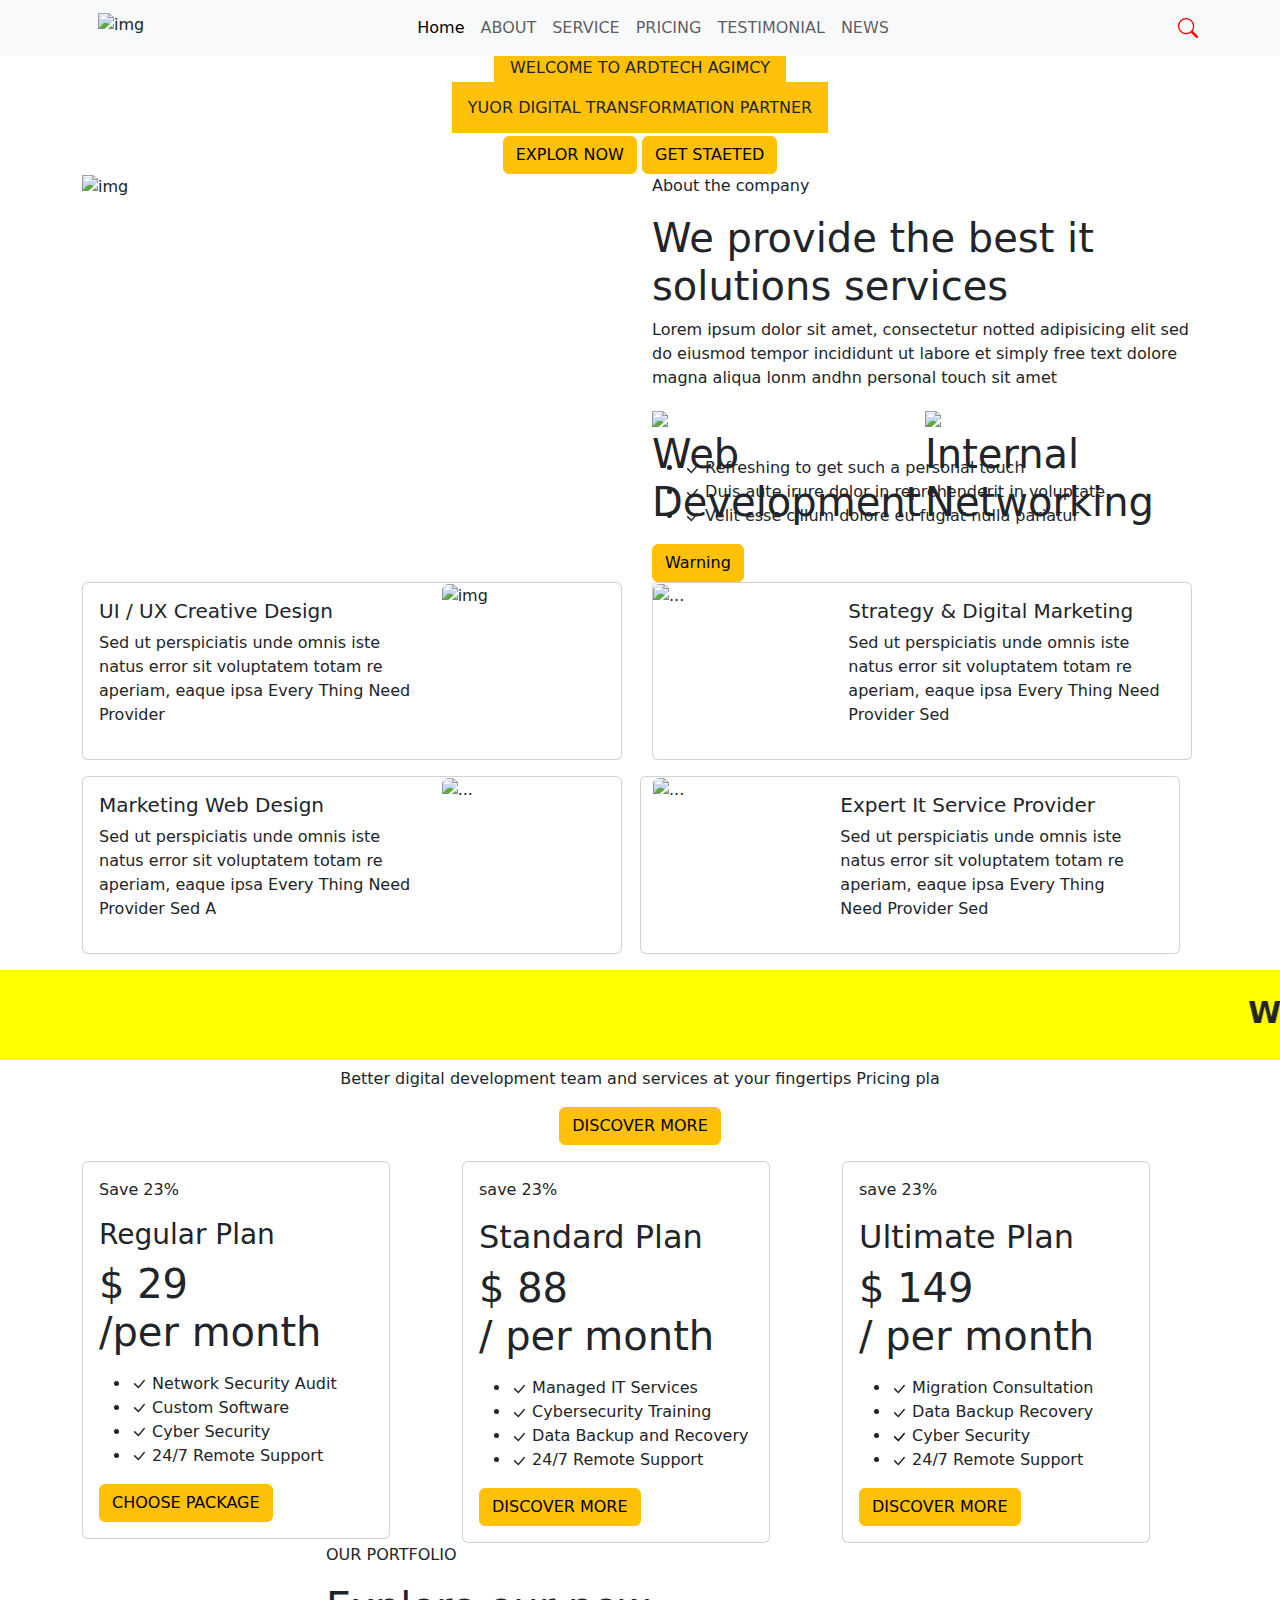
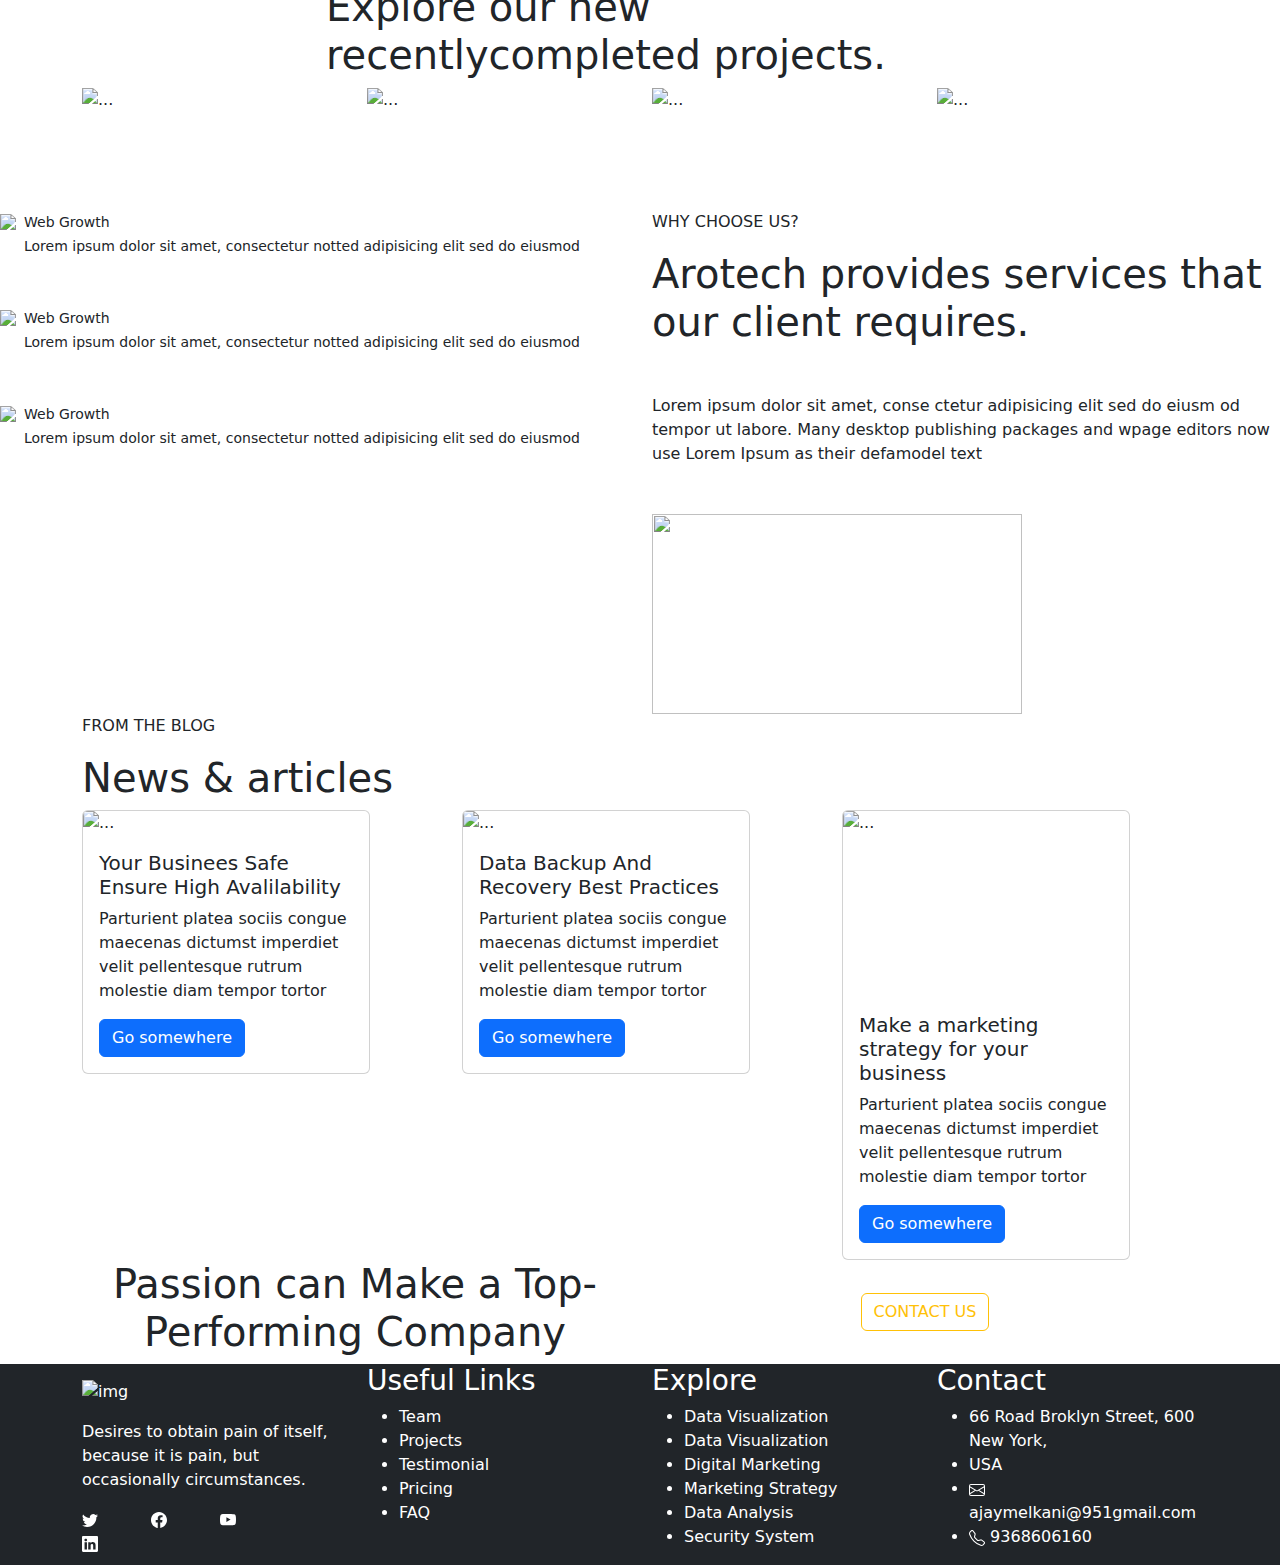
==== index.html @ 0ecf6cc9 "first commit" ====
<!DOCTYPE html>
<html lang="en">
  <head>
    <meta charset="UTF-8" />
    <meta name="viewport" content="width=device-width, initial-scale=1.0" />
    <link rel="stylesheet" href="./css/style.css" />
    <title>MY FIRST WEBSITE</title>

    <link
      href="https://cdn.jsdelivr.net/npm/bootstrap@5.3.3/dist/css/bootstrap.min.css"
      rel="stylesheet"
      integrity="sha384-QWTKZyjpPEjISv5WaRU9OFeRpok6YctnYmDr5pNlyT2bRjXh0JMhjY6hW+ALEwIH"
      crossorigin="anonymous"
    />
  </head>
  <body>
    <nav class="navbar navbar-expand-lg bg-body-tertiary">
      <div class="container">
        <a class="navbar-brand" href="#"></a>
        <img src="./images/01_logo-wide.png" alt="img" height="30" />
        <button
          class="navbar-toggler"
          type="button"
          data-bs-toggle="collapse"
          data-bs-target="#navbarSupportedContent"
          aria-controls="navbarSupportedContent"
          aria-expanded="false"
          aria-label="Toggle navigation"
        >
          <span class="navbar-toggler-icon"></span>
        </button>
        <div class="collapse navbar-collapse" id="navbarSupportedContent">
          <ul class="navbar-nav me-auto ms-auto mb-2 mb-lg-0">
            <li class="nav-item">
              <a class="nav-link active" aria-current="page" href="#">Home</a>
            </li>
            <li class="nav-item">
              <a class="nav-link" href="#">ABOUT</a>
            </li>
            <li class="nav-item">
              <a class="nav-link" href="#">SERVICE</a>
            </li>
            <li class="nav-item">
              <a class="nav-link" href="#">PRICING</a>
            </li>
            <li class="nav-item">
              <a class="nav-link" href="#">TESTIMONIAL</a>
            </li>
            <li class="nav-item">
              <a class="nav-link" href="#">NEWS</a>
            </li>

            <li class="nav-item">
              <a class="nav-link disabled" aria-disabled="true"></a>
            </li>
          </ul>
          <form class="d-flex" role="search">
            <svg
              xmlns="http://www.w3.org/2000/svg"
              width="20"
              height="20"
              fill="red"
              class="bi bi-search"
              viewBox="0 0 16 16"
            >
              <path
                d="M11.742 10.344a6.5 6.5 0 1 0-1.397 1.398h-.001q.044.06.098.115l3.85 3.85a1 1 0 0 0 1.415-1.414l-3.85-3.85a1 1 0 0 0-.115-.1zM12 6.5a5.5 5.5 0 1 1-11 0 5.5 5.5 0 0 1 11 0"
              />
            </svg>
          </form>
        </div>
      </div>
    </nav>
    <div class="row banner justify-content-center align-items-center">
      <div class="col-lg-8 col-sm-12 col-md-8 text-center warning-text-column">
        <p class="welcome-text">
          <span class="bg-warning p-3">WELCOME TO ARDTECH AGIMCY</span>
        </p>
      </div>
      <div class="col-lg-8 col-sm-12 col-md-8 text-center">
        <p class="ajay">
          <span class="bg-warning p-3"
            >YUOR DIGITAL TRANSFORMATION PARTNER</span
          >
        </p>
      </div>
      <div class="col-lg-8 col-sm-12 col-md-8 text-center">
        <button type="button" class="btn btn-warning">EXPLOR NOW</button>
        <button type="button" class="btn btn-warning">GET STAETED</button>
      </div>
    </div>

    <!-- new layout -->
    <div class="container">
      <div class="row justify-content-center">
        <div class="col-lg-6 col-sm-12 col-md-10">
          <img
            src="./images/02_image5.png"
            alt="img"
            style="height: 600px;width: -webkit-fill-available;"
          />
        </div>
        <div class="col-lg-6 col-sm-12 col-md-10">
          <p>About the company</p>
          <h1>We provide the best it solutions services</h1>

          <p>
            Lorem ipsum dolor sit amet, consectetur notted adipisicing elit sed
            do eiusmod tempor incididunt ut labore et simply free text dolore
            magna aliqua lonm andhn personal touch sit amet
          </p>

          <div style="display: flex; height: 50px; width: 100%">
            <div style="height: 30px; width: 50%">
              <img src="./images\13_Logo.png" />
              <h1>Web Development</h1>
            </div>
            <div style="height: 40px; width: 50%">
              <img src="./images\48_intro.png" />
              <h1>Internal Networking</h1>
            </div>
          </div>
          <div>
            <ul class="hello">
              <li>
                <svg
                  xmlns="http://www.w3.org/2000/svg"
                  width="16"
                  height="16"
                  fill="currentColor"
                  class="bi bi-check-lg icon-style"
                  viewBox="0 0 16 16"
                >
                  <path
                    d="M12.736 3.97a.733.733 0 0 1 1.047 0c.286.289.29.756.01 1.05L7.88 12.01a.733.733 0 0 1-1.065.02L3.217 8.384a.757.757 0 0 1 0-1.06.733.733 0 0 1 1.047 0l3.052 3.093 5.4-6.425z"
                  />
                </svg>
                Refreshing to get such a personal touch
              </li>

              <li>
                <svg
                  xmlns="http://www.w3.org/2000/svg"
                  width="16"
                  height="16"
                  fill="currentColor"
                  class="bi bi-check-lg icon-style"
                  viewBox="0 0 16 16"
                >
                  <path
                    d="M12.736 3.97a.733.733 0 0 1 1.047 0c.286.289.29.756.01 1.05L7.88 12.01a.733.733 0 0 1-1.065.02L3.217 8.384a.757.757 0 0 1 0-1.06.733.733 0 0 1 1.047 0l3.052 3.093 5.4-6.425z"
                  />
                </svg>
                Duis aute irure dolor in reprehenderit in voluptate
              </li>

              <li>
                <svg
                  xmlns="http://www.w3.org/2000/svg"
                  width="16"
                  height="16"
                  fill="currentColor"
                  class="bi bi-check-lg icon-style"
                  viewBox="0 0 16 16"
                >
                  <path
                    d="M12.736 3.97a.733.733 0 0 1 1.047 0c.286.289.29.756.01 1.05L7.88 12.01a.733.733 0 0 1-1.065.02L3.217 8.384a.757.757 0 0 1 0-1.06.733.733 0 0 1 1.047 0l3.052 3.093 5.4-6.425z"
                  />
                </svg>
                Velit esse cillum dolore eu fugiat nulla pariatur
              </li>
            </ul>
            <button type="button" class="btn btn-warning">Warning</button>
          </div>
        </div>
      </div>
    </div>
    <div class="container">
      <div class="row">
        <div class="col-lg-6 col-md-6 col-sm-12">
          <div class="card mb-3" style="max-width: 540px">
            <div class="row g-0">
              <div class="col-md-8">
                <div class="card-body">
                  <h5 class="card-title">UI / UX Creative Design</h5>
                  <p class="card-text">
                    Sed ut perspiciatis unde omnis iste natus error sit
                    voluptatem totam re aperiam, eaque ipsa Every Thing Need
                    Provider
                  </p>
                  <p class="card-text">
                    <small class="text-body-secondary"></small>
                  </p>
                </div>
              </div>
              <div class="col-md-4">
                <img
                  src="./images\14_slide5-1-550x550.jpg"
                  class="img-fluid rounded-start"
                  alt="img "
                  height="200"
                />
              </div>
            </div>
          </div>
        </div>
        <div class="col-lg-6 col-md-6 col-sm-12">
          <div class="card mb-3" style="max-width: 540px">
            <div class="row g-0">
              <div class="col-md-4">
                <img
                  src="./images/15_bg11-550x550.jpg"
                  class="img-fluid rounded-start"
                  alt="..."
                />
              </div>
              <div class="col-md-8">
                <div class="card-body">
                  <h5 class="card-title">Strategy & Digital Marketing</h5>
                  <p class="card-text">
                    Sed ut perspiciatis unde omnis iste natus error sit
                    voluptatem totam re aperiam, eaque ipsa Every Thing Need
                    Provider Sed
                  </p>
                  <p class="card-text">
                    <small class="text-body-secondary"></small>
                  </p>
                </div>
              </div>
            </div>
          </div>
        </div>

        <div class="col-lg-6 col-md-6 col-sm-12">
          <div class="card mb-3" style="max-width: 540px">
            <div class="row g-0">
              <div class="col-md-8">
                <div class="card-body">
                  <h5 class="card-title">Marketing Web Design</h5>
                  <p class="card-text">
                    Sed ut perspiciatis unde omnis iste natus error sit
                    voluptatem totam re aperiam, eaque ipsa Every Thing Need
                    Provider Sed A
                  </p>
                  <p class="card-text">
                    <small class="text-body-secondary"></small>
                  </p>
                </div>
              </div>
              <div class="col-md-4">
                <img
                  src="./images\16_project1-550x550.jpg"
                  class="img-fluid rounded-start"
                  alt="..."
                />
              </div>
            </div>
          </div>
        </div>
        <div class="card mb-3" style="max-width: 540px">
          <div class="row g-0">
            <div class="col-md-4">
              <img
                src="./images\17_bg1-550x550.jpg"
                class="img-fluid rounded-start"
                alt="..."
              />
            </div>
            <div class="col-md-8">
              <div class="card-body">
                <h5 class="card-title">Expert It Service Provider</h5>
                <p class="card-text">
                  Sed ut perspiciatis unde omnis iste natus error sit voluptatem
                  totam re aperiam, eaque ipsa Every Thing Need Provider Sed
                </p>
                <p class="card-text">
                  <small class="text-body-secondary"></small>
                </p>
              </div>
            </div>
          </div>
        </div>
      </div>
    </div>
    <div class="row">
      <div class="col-lg-12 col-sm-12 col-md-12">
        <marquee
          direction="left"
          height="90"
          style="
            background-color: yellow;
            font-size: 30px;
            gap: 20px;
            font-weight: 700;
            padding: 20px;
          "
          ><span> Website &mobile app design</span>
          <span class="me-5">Data traking security*</span>
          <span class="me-5">It management service</span>
          <span class="me-5">Technology solution </span>
          <span class="me-5">It counsultancy</span>
        </marquee>
      </div>
    </div>
    <div class="banner2 row justify-content-center">
      <div class="text-center col-sm-12 col-md-8">
        <p class="device">
          <span class="Warning-text p-3"
            >Better digital development team and services at your fingertips
            Pricing pla
          </span>
        </p>
        <button type="button" class="btn btn-warning mb-3">DISCOVER MORE</button>
      </div>
    </div>
    <div class="container justify-content-center">
      <div class="row">
        <div class="col-lg-4 col-md-6 col-sm-12">
          <div class="card me-5">
            <div class="card-body">
              <p class="card-text2">Save 23%</p>
              <h3>Regular Plan</h3>
              <h1 class="GPS">
                $ 29
                <p>/per month</p>
              </h1>

              <ul class="the">
                <li>
                  <svg
                    xmlns="http://www.w3.org/2000/svg"
                    width="16"
                    height="16"
                    fill="currentColor"
                    class="bi bi-check-lg icon-style"
                    viewBox="0 0 16 16"
                  >
                    <path
                      d="M12.736 3.97a.733.733 0 0 1 1.047 0c.286.289.29.756.01 1.05L7.88 12.01a.733.733 0 0 1-1.065.02L3.217 8.384a.757.757 0 0 1 0-1.06.733.733 0 0 1 1.047 0l3.052 3.093 5.4-6.425z"
                    />
                  </svg>
                  Network Security Audit
                </li>
                <li>
                  <svg
                    xmlns="http://www.w3.org/2000/svg"
                    width="16"
                    height="16"
                    fill="currentColor"
                    class="bi bi-check-lg icon-style"
                    viewBox="0 0 16 16"
                  >
                    <path
                      d="M12.736 3.97a.733.733 0 0 1 1.047 0c.286.289.29.756.01 1.05L7.88 12.01a.733.733 0 0 1-1.065.02L3.217 8.384a.757.757 0 0 1 0-1.06.733.733 0 0 1 1.047 0l3.052 3.093 5.4-6.425z"
                    />
                  </svg>
                  Custom Software
                </li>

                <li>
                  <svg
                    xmlns="http://www.w3.org/2000/svg"
                    width="16"
                    height="16"
                    fill="currentColor"
                    class="bi bi-check-lg icon-style"
                    viewBox="0 0 16 16"
                  >
                    <path
                      d="M12.736 3.97a.733.733 0 0 1 1.047 0c.286.289.29.756.01 1.05L7.88 12.01a.733.733 0 0 1-1.065.02L3.217 8.384a.757.757 0 0 1 0-1.06.733.733 0 0 1 1.047 0l3.052 3.093 5.4-6.425z"
                    />
                  </svg>
                  Cyber Security
                </li>
                <li>
                  <svg
                    xmlns="http://www.w3.org/2000/svg"
                    width="16"
                    height="16"
                    fill="currentColor"
                    class="bi bi-check-lg icon-style"
                    viewBox="0 0 16 16"
                  >
                    <path
                      d="M12.736 3.97a.733.733 0 0 1 1.047 0c.286.289.29.756.01 1.05L7.88 12.01a.733.733 0 0 1-1.065.02L3.217 8.384a.757.757 0 0 1 0-1.06.733.733 0 0 1 1.047 0l3.052 3.093 5.4-6.425z"
                    />
                  </svg>
                  24/7 Remote Support
                </li>
              </ul>
              <button type="button" class="btn btn-warning">
                CHOOSE PACKAGE
              </button>
            </div>
          </div>
        </div>
        <div class="col-lg-4 col-md-6 col-sm-12">
          <div class="card me-5">
            <div class="card-body">
              <p class="card-text2">save 23%</p>
              <h2>Standard Plan</h2>
              <h1 class="GPS">
                $ 88
                <p>/ per month</p>
              </h1>
              <ul class="the">
                <li>
                  <svg
                    xmlns="http://www.w3.org/2000/svg"
                    width="16"
                    height="16"
                    fill="currentColor"
                    class="bi bi-check-lg icon-style"
                    viewBox="0 0 16 16"
                  >
                    <path
                      d="M12.736 3.97a.733.733 0 0 1 1.047 0c.286.289.29.756.01 1.05L7.88 12.01a.733.733 0 0 1-1.065.02L3.217 8.384a.757.757 0 0 1 0-1.06.733.733 0 0 1 1.047 0l3.052 3.093 5.4-6.425z"
                    />
                  </svg>

                  Managed IT Services
                </li>
                <li>
                  <svg
                    xmlns="http://www.w3.org/2000/svg"
                    width="16"
                    height="16"
                    fill="currentColor"
                    class="bi bi-check-lg icon-style"
                    viewBox="0 0 16 16"
                  >
                    <path
                      d="M12.736 3.97a.733.733 0 0 1 1.047 0c.286.289.29.756.01 1.05L7.88 12.01a.733.733 0 0 1-1.065.02L3.217 8.384a.757.757 0 0 1 0-1.06.733.733 0 0 1 1.047 0l3.052 3.093 5.4-6.425z"
                    />
                  </svg>

                  Cybersecurity Training
                </li>
                <li>
                  <svg
                    xmlns="http://www.w3.org/2000/svg"
                    width="16"
                    height="16"
                    fill="currentColor"
                    class="bi bi-check-lg icon-style"
                    viewBox="0 0 16 16"
                  >
                    <path
                      d="M12.736 3.97a.733.733 0 0 1 1.047 0c.286.289.29.756.01 1.05L7.88 12.01a.733.733 0 0 1-1.065.02L3.217 8.384a.757.757 0 0 1 0-1.06.733.733 0 0 1 1.047 0l3.052 3.093 5.4-6.425z"
                    />
                  </svg>

                  Data Backup and Recovery
                </li>
                <li>
                  <svg
                    xmlns="http://www.w3.org/2000/svg"
                    width="16"
                    height="16"
                    fill="currentColor"
                    class="bi bi-check-lg icon-style"
                    viewBox="0 0 16 16"
                  >
                    <path
                      d="M12.736 3.97a.733.733 0 0 1 1.047 0c.286.289.29.756.01 1.05L7.88 12.01a.733.733 0 0 1-1.065.02L3.217 8.384a.757.757 0 0 1 0-1.06.733.733 0 0 1 1.047 0l3.052 3.093 5.4-6.425z"
                    />
                  </svg>

                  24/7 Remote Support
                </li>
              </ul>
              <button type="button" class="btn btn-warning">
                DISCOVER MORE
              </button>
            </div>
          </div>
        </div>
        <div class="col-lg-4 col-md-6 col-sm-12">
          <div class="card me-5">
            <div class="card-body">
              <p class="card-text2">save 23%</p>
              <h2>Ultimate Plan</h2>
              <h1 class="GPS">
                $ 149
                <p>/ per month</p>
              </h1>
              <ul class="the">
                <li>
                  <svg
                    xmlns="http://www.w3.org/2000/svg"
                    width="16"
                    height="16"
                    fill="currentColor"
                    class="bi bi-check-lg icon-style"
                    viewBox="0 0 16 16"
                  >
                    <path
                      d="M12.736 3.97a.733.733 0 0 1 1.047 0c.286.289.29.756.01 1.05L7.88 12.01a.733.733 0 0 1-1.065.02L3.217 8.384a.757.757 0 0 1 0-1.06.733.733 0 0 1 1.047 0l3.052 3.093 5.4-6.425z"
                    />
                  </svg>

                  Migration Consultation
                </li>
                <li>
                  <svg
                    xmlns="http://www.w3.org/2000/svg"
                    width="16"
                    height="16"
                    fill="currentColor"
                    class="bi bi-check-lg icon-style"
                    viewBox="0 0 16 16"
                  >
                    <path
                      d="M12.736 3.97a.733.733 0 0 1 1.047 0c.286.289.29.756.01 1.05L7.88 12.01a.733.733 0 0 1-1.065.02L3.217 8.384a.757.757 0 0 1 0-1.06.733.733 0 0 1 1.047 0l3.052 3.093 5.4-6.425z"
                    />
                  </svg>

                  Data Backup Recovery
                </li>
                <li>
                  <svg
                    xmlns="http://www.w3.org/2000/svg"
                    width="16"
                    height="16"
                    fill="orangeColor"
                    class="bi bi-check-lg icon-style"
                    viewBox="0 0 16 16"
                  >
                    <path
                      d="M12.736 3.97a.733.733 0 0 1 1.047 0c.286.289.29.756.01 1.05L7.88 12.01a.733.733 0 0 1-1.065.02L3.217 8.384a.757.757 0 0 1 0-1.06.733.733 0 0 1 1.047 0l3.052 3.093 5.4-6.425z"
                    />
                  </svg>

                  Cyber Security
                </li>
                <li>
                  <svg
                    xmlns="http://www.w3.org/2000/svg"
                    width="16"
                    height="16"
                    fill="currentColor"
                    class="bi bi-check-lg icon-style"
                    viewBox="0 0 16 16"
                  >
                    <path
                      d="M12.736 3.97a.733.733 0 0 1 1.047 0c.286.289.29.756.01 1.05L7.88 12.01a.733.733 0 0 1-1.065.02L3.217 8.384a.757.757 0 0 1 0-1.06.733.733 0 0 1 1.047 0l3.052 3.093 5.4-6.425z"
                    />
                  </svg>
                  24/7 Remote Support
                </li>
              </ul>
              <button type="button" class="btn btn-warning">
                DISCOVER MORE
              </button>
            </div>
          </div>
        </div>
      </div>
    </div>

    <div class="row justify-content-center">
      <div class="col-lg-6 col-md-6 col-sm-12 justify-content-center">
        <span>
          <p class="world">OUR PORTFOLIO</p>
          <h1 class="pepar">Explore our new recentlycompleted projects.</h1>
        </span>
      </div>
    </div>

    <!-- <div class="row">
      <div class="col-lg-3 col-md-4 col-sm-12">
        <div class="card">
          <img
            src="./images/34_news3-400x532.jpg"
            class="card-img-top"
            alt="..."
            height="200"
            width="100"
          />
        </div>
      </div>
      <div class="col-lg-3 col-lg-4 col-md-12">
        <div class="card">
          <img
            src="./images\35_service5-1-400x532.jpg"
            class="card-img-top"
            alt="..."
            height="200"
            width="100"

            
          
          />
        </div>
      </div>

      <div class="col-lg-3 col-lg-4 col-md-12">
        <div class="card">
          <img
            src="./images\36_project4-400x532.jpg"
            class="card-img-top"
            alt="..."
            height="200"
            width="100"
          />
        </div>
      </div>

      <div class="col-lg-3 col-lg-4 col-md-12">
        <div class="card">
          <img
            src="./images\37_project3-400x532.jpg"
            class="card-img-top"
            alt="..."
            height="200"
            width="100"
            
          />
        </div>
      </div>
    </div> -->

    <div class="container">
      <div class="row justify-content-center">
        <div class="col-lg-3 col-md-6 col-sm-12">
          <img
            src="./images/34_news3-400x532.jpg"
            class="card-img-top"
            alt="..."
          />
        </div>
        <div class="col-lg-3 col-md-6 col-sm-12">
          <img
            src="./images\35_service5-1-400x532.jpg"
            class="card-img-top"
            alt="..."
          />
        </div>
        <div class="col-lg-3 col-md-6 col-sm-12">
          <img
            src="./images\36_project4-400x532.jpg"
            class="card-img-top"
            alt="..."
          />
        </div>
        <div class="col-lg-3 col-md-6 col-md-4">
          <img
            src="./images\37_project3-400x532.jpg"
            class="card-img-top"
            alt="..."
          />
        </div>
      </div>
      <div class="row banner4">
        <div class="col-lg-3 col-md-4 col-sm-12 align-items-center">
          <svg
            xmlns="http://www.w3.org/2000/svg"
            width="55"
            height="50"
            fill="#fff"
            class="bi bi-motherboard-fill"
            viewBox="0 0 16 16"
          >
            <path d="M5 7h3V4H5z" />
            <path
              d="M1 2a2 2 0 0 1 2-2h11a2 2 0 0 1 2 2v11a2 2 0 0 1-2 2H3a2 2 0 0 1-2-2v-2H.5a.5.5 0 0 1-.5-.5v-1A.5.5 0 0 1 .5 9H1V8H.5a.5.5 0 0 1-.5-.5v-1A.5.5 0 0 1 .5 6H1V5H.5a.5.5 0 0 1-.5-.5v-2A.5.5 0 0 1 .5 2zm11 .5a.5.5 0 0 0-1 0v7a.5.5 0 0 0 1 0zm2 0a.5.5 0 0 0-1 0v7a.5.5 0 0 0 1 0zM3.5 10a.5.5 0 0 0 0 1h6a.5.5 0 0 0 0-1zm0 2a.5.5 0 0 0 0 1h6a.5.5 0 0 0 0-1zM4 4h-.5a.5.5 0 0 0 0 1H4v1h-.5a.5.5 0 0 0 0 1H4a1 1 0 0 0 1 1v.5a.5.5 0 0 0 1 0V8h1v.5a.5.5 0 0 0 1 0V8a1 1 0 0 0 1-1h.5a.5.5 0 0 0 0-1H9V5h.5a.5.5 0 0 0 0-1H9a1 1 0 0 0-1-1v-.5a.5.5 0 0 0-1 0V3H6v-.5a.5.5 0 0 0-1 0V3a1 1 0 0 0-1 1m7 7.5v1a.5.5 0 0 0 .5.5h2a.5.5 0 0 0 .5-.5v-1a.5.5 0 0 0-.5-.5h-2a.5.5 0 0 0-.5.5"
            />
          </svg>
        </div>
        <div class="col-lg-3 col-md-4 col-sm-12">
          <svg
            xmlns="http://www.w3.org/2000/svg"
            width="50"
            height="50"
            fill="#fff"
            class="bi bi-people-fill"
            viewBox="0 0 16 16"
          >
            <path
              d="M7 14s-1 0-1-1 1-4 5-4 5 3 5 4-1 1-1 1zm4-6a3 3 0 1 0 0-6 3 3 0 0 0 0 6m-5.784 6A2.24 2.24 0 0 1 5 13c0-1.355.68-2.75 1.936-3.72A6.3 6.3 0 0 0 5 9c-4 0-5 3-5 4s1 1 1 1zM4.5 8a2.5 2.5 0 1 0 0-5 2.5 2.5 0 0 0 0 5"
            />
          </svg>
        </div>
        <div class="col-lg-3 col-md-4 col-sm-12">
          <svg
            xmlns="http://www.w3.org/2000/svg"
            width="50"
            height="50"
            fill="#fff"
            class="bi bi-person-add"
            viewBox="0 0 16 16"
          >
            <path
              d="M12.5 16a3.5 3.5 0 1 0 0-7 3.5 3.5 0 0 0 0 7m.5-5v1h1a.5.5 0 0 1 0 1h-1v1a.5.5 0 0 1-1 0v-1h-1a.5.5 0 0 1 0-1h1v-1a.5.5 0 0 1 1 0m-2-6a3 3 0 1 1-6 0 3 3 0 0 1 6 0M8 7a2 2 0 1 0 0-4 2 2 0 0 0 0 4"
            />
            <path
              d="M8.256 14a4.5 4.5 0 0 1-.229-1.004H3c.001-.246.154-.986.832-1.664C4.484 10.68 5.711 10 8 10q.39 0 .74.025c.226-.341.496-.65.804-.918Q8.844 9.002 8 9c-5 0-6 3-6 4s1 1 1 1z"
            />
          </svg>
        </div>
        <div class="col-lg-3 col-md-4 col-sm-12">
          <svg
            xmlns="http://www.w3.org/2000/svg"
            width="55"
            height="50"
            fill="#fff"
            class="bi bi-people"
            viewBox="0 0 16 16"
          >
            <path
              d="M15 14s1 0 1-1-1-4-5-4-5 3-5 4 1 1 1 1zm-7.978-1L7 12.996c.001-.264.167-1.03.76-1.72C8.312 10.629 9.282 10 11 10c1.717 0 2.687.63 3.24 1.276.593.69.758 1.457.76 1.72l-.008.002-.014.002zM11 7a2 2 0 1 0 0-4 2 2 0 0 0 0 4m3-2a3 3 0 1 1-6 0 3 3 0 0 1 6 0M6.936 9.28a6 6 0 0 0-1.23-.247A7 7 0 0 0 5 9c-4 0-5 3-5 4q0 1 1 1h4.216A2.24 2.24 0 0 1 5 13c0-1.01.377-2.042 1.09-2.904.243-.294.526-.569.846-.816M4.92 10A5.5 5.5 0 0 0 4 13H1c0-.26.164-1.03.76-1.724.545-.636 1.492-1.256 3.16-1.275ZM1.5 5.5a3 3 0 1 1 6 0 3 3 0 0 1-6 0m3-2a2 2 0 1 0 0 4 2 2 0 0 0 0-4"
            />
          </svg>
        </div>
      </div>
    </div>

    <div class="row">
      <div class="banner6 col-lg-6 col-md-6 col-sm-12">
        <div class="d-flex mb-3 mt-5">
          <div>
            <img src="./images/Capture444444444444444444.PNG" class="right" />
          </div>
          <div class="ms-2">
            <span class="small">Web Growth</span><br />
            <span class="small">
              Lorem ipsum dolor sit amet, consectetur notted adipisicing elit
              sed do eiusmod
            </span>
          </div>
        </div>
        <div class="d-flex mb-5 mt-5">
          <div>
            <img src="./images\deblpar 2.PNG" class="right" />
          </div>
          <div class="ms-2">
            <span class="small">Web Growth</span><br />
            <span class="small">
              Lorem ipsum dolor sit amet, consectetur notted adipisicing elit
              sed do eiusmod
            </span>
          </div>
        </div>
        <div class="d-flex mb-5">
          <div>
            <img src="./images/Capture444444444444444444.PNG" class="right" />
          </div>
          <div class="ms-2">
            <span class="small">Web Growth</span><br />
            <span class="small">
              Lorem ipsum dolor sit amet, consectetur notted adipisicing elit
              sed do eiusmod
            </span>
          </div>
        </div>
      </div>
      <div class="col-lg-6 col-md-6 col-sm-12 background-color hii">
        <p class="hld mt-5">WHY CHOOSE US?</p>
        <h1 class="hii2 mb-5 mt-3">
          Arotech provides services that our client requires.
        </h1>
        <p class="hii2 mb-5">
          Lorem ipsum dolor sit amet, conse ctetur adipisicing elit sed do eiusm
          od tempor ut labore. Many desktop publishing packages and wpage
          editors now use Lorem Ipsum as their defamodel text
        </p>

        <img src="./images\40_image-23-600x525.png" height="200 " width="370" />
      </div>
    </div>
    <div class="container">
      <div class="row justify-content-center">
        <div class="gps2">
          <p class="olds">FROM THE BLOG</p>
          <h1 class="old">News & articles</h1>
        </div>
        <div class="col-lg-4 col-md-4 col-sm-12">
          <div class="card mr-5" style="width: 18rem">
            <img
              src="./images\22_news-bg01-672x448.jpg"
              class="card-img-top"
              alt="..."
            />
            <div class="card-body">
              <h5 class="card-title">
                Your Businees Safe Ensure High Avalilability
              </h5>
              <p class="card-text">
                Parturient platea sociis congue maecenas dictumst imperdiet
                velit pellentesque rutrum molestie diam tempor tortor
              </p>
              <a href="#" class="btn btn-primary">Go somewhere</a>
            </div>
          </div>
        </div>

        <div class="col-lg-4 col-md-4 col-sm-12">
          <div class="card" style="width: 18rem">
            <img
              src="./images\23_news2-672x448.jpg"
              class="card-img-top"
              alt="..."
            />
            <div class="card-body">
              <h5 class="card-title">
                Data Backup And Recovery Best Practices
              </h5>
              <p class="card-text">
                Parturient platea sociis congue maecenas dictumst imperdiet
                velit pellentesque rutrum molestie diam tempor tortor
              </p>
              <a href="#" class="btn btn-primary">Go somewhere</a>
            </div>
          </div>
        </div>

        <div class="col-lg-4 col-md-4 col-sm-12">
          <div class="card" style="width: 18rem; height: 450px">
            <img
              src="./images\34_news3-400x532.jpg"
              height="200"
              class="card-img-top"
              alt="..."
            />
            <div class="card-body">
              <h5 class="card-title">
                Make a marketing strategy for your business
              </h5>
              <p class="card-text">
                Parturient platea sociis congue maecenas dictumst imperdiet
                velit pellentesque rutrum molestie diam tempor tortor
              </p>
              <a href="#" class="btn btn-primary">Go somewhere</a>
            </div>
          </div>
        </div>
      </div>
    </div>
    <div class="container">
      <div class="row banner7 align-items-center">
        <div class="col-lg-6 col-md-12 col-sm-12 text-center">
          <h1>Passion can Make a Top-Performing Company</h1>
        </div>
        <div class="col-lg-6 col-md-12 col-sm-12 text-center">
          <button type="button" class="btn btn-outline-warning">
            CONTACT US
          </button>
        </div>
      </div>
    </div>
    <footer class="bg-dark">
      <div class="container">
        <div class="row text-white">
          <div class="col-lg-3">
            <img
              src="./images\33_logo-wide-white.png"
              alt="img"
              height="50"
              class="mt-3"
            />
            <p class="mt-3 mb-3">
              Desires to obtain pain of itself, because it is pain, but
              occasionally circumstances.
            </p>
            <span>
              <svg
                xmlns="http://www.w3.org/2000/svg"
                width="16"
                height="16"
                fill="currentColor"
                class="bi bi-twitter me-5"
                viewBox="0 0 16 16"
              >
                <path
                  d="M5.026 15c6.038 0 9.341-5.003 9.341-9.334q.002-.211-.006-.422A6.7 6.7 0 0 0 16 3.542a6.7 6.7 0 0 1-1.889.518 3.3 3.3 0 0 0 1.447-1.817 6.5 6.5 0 0 1-2.087.793A3.286 3.286 0 0 0 7.875 6.03a9.32 9.32 0 0 1-6.767-3.429 3.29 3.29 0 0 0 1.018 4.382A3.3 3.3 0 0 1 .64 6.575v.045a3.29 3.29 0 0 0 2.632 3.218 3.2 3.2 0 0 1-.865.115 3 3 0 0 1-.614-.057 3.28 3.28 0 0 0 3.067 2.277A6.6 6.6 0 0 1 .78 13.58a6 6 0 0 1-.78-.045A9.34 9.34 0 0 0 5.026 15"
                />
              </svg>

              <svg
                xmlns="http://www.w3.org/2000/svg"
                width="16"
                height="16"
                fill="currentColor"
                class="bi bi-facebook me-5"
                viewBox="0 0 16 16"
              >
                <path
                  d="M16 8.049c0-4.446-3.582-8.05-8-8.05C3.58 0-.002 3.603-.002 8.05c0 4.017 2.926 7.347 6.75 7.951v-5.625h-2.03V8.05H6.75V6.275c0-2.017 1.195-3.131 3.022-3.131.876 0 1.791.157 1.791.157v1.98h-1.009c-.993 0-1.303.621-1.303 1.258v1.51h2.218l-.354 2.326H9.25V16c3.824-.604 6.75-3.934 6.75-7.951"
                />
              </svg>

              <svg
                xmlns="http://www.w3.org/2000/svg"
                width="16"
                height="16"
                fill="currentColor"
                class="bi bi-youtube me-5"
                viewBox="0 0 16 16"
              >
                <path
                  d="M8.051 1.999h.089c.822.003 4.987.033 6.11.335a2.01 2.01 0 0 1 1.415 1.42c.101.38.172.883.22 1.402l.01.104.022.26.008.104c.065.914.073 1.77.074 1.957v.075c-.001.194-.01 1.108-.082 2.06l-.008.105-.009.104c-.05.572-.124 1.14-.235 1.558a2.01 2.01 0 0 1-1.415 1.42c-1.16.312-5.569.334-6.18.335h-.142c-.309 0-1.587-.006-2.927-.052l-.17-.006-.087-.004-.171-.007-.171-.007c-1.11-.049-2.167-.128-2.654-.26a2.01 2.01 0 0 1-1.415-1.419c-.111-.417-.185-.986-.235-1.558L.09 9.82l-.008-.104A31 31 0 0 1 0 7.68v-.123c.002-.215.01-.958.064-1.778l.007-.103.003-.052.008-.104.022-.26.01-.104c.048-.519.119-1.023.22-1.402a2.01 2.01 0 0 1 1.415-1.42c.487-.13 1.544-.21 2.654-.26l.17-.007.172-.006.086-.003.171-.007A100 100 0 0 1 7.858 2zM6.4 5.209v4.818l4.157-2.408z"
                />
              </svg>

              <svg
                xmlns="http://www.w3.org/2000/svg"
                width="16"
                height="16"
                fill="currentColor"
                class="bi bi-linkedin me-5"
                viewBox="0 0 16 16"
              >
                <path
                  d="M0 1.146C0 .513.526 0 1.175 0h13.65C15.474 0 16 .513 16 1.146v13.708c0 .633-.526 1.146-1.175 1.146H1.175C.526 16 0 15.487 0 14.854zm4.943 12.248V6.169H2.542v7.225zm-1.2-8.212c.837 0 1.358-.554 1.358-1.248-.015-.709-.52-1.248-1.342-1.248S2.4 3.226 2.4 3.934c0 .694.521 1.248 1.327 1.248zm4.908 8.212V9.359c0-.216.016-.432.08-.586.173-.431.568-.878 1.232-.878.869 0 1.216.662 1.216 1.634v3.865h2.401V9.25c0-2.22-1.184-3.252-2.764-3.252-1.274 0-1.845.7-2.165 1.193v.025h-.016l.016-.025V6.169h-2.4c.03.678 0 7.225 0 7.225z"
                />
              </svg>
            </span>
          </div>
          <div class="col-lg-3">
            <h3>Useful Links</h3>
            <ul class="room">
              <li>Team</li>
              <li>Projects</li>
              <li>Testimonial</li>
              <li>Pricing</li>
              <li>FAQ</li>
            </ul>
          </div>
          <div class="col-lg-3">
            <h3>Explore</h3>
            <ul class="room">
              <li>Data Visualization</li>
              <li>Data Visualization</li>
              <li>Digital Marketing</li>
              <li>Marketing Strategy</li>
              <li>Data Analysis</li>
              <li>Security System</li>
            </ul>
          </div>
          <div class="col-lg-3">
            <h3>Contact</h3>
            <ul class="room">
              <li>66 Road Broklyn Street, 600 New York,</li>
              <li>USA</li>
              <li>
                <svg
                  xmlns="http://www.w3.org/2000/svg"
                  width="16"
                  height="16"
                  fill="currentColor"
                  class="bi bi-envelope"
                  viewBox="0 0 16 16"
                >
                  <path
                    d="M0 4a2 2 0 0 1 2-2h12a2 2 0 0 1 2 2v8a2 2 0 0 1-2 2H2a2 2 0 0 1-2-2zm2-1a1 1 0 0 0-1 1v.217l7 4.2 7-4.2V4a1 1 0 0 0-1-1zm13 2.383-4.708 2.825L15 11.105zm-.034 6.876-5.64-3.471L8 9.583l-1.326-.795-5.64 3.47A1 1 0 0 0 2 13h12a1 1 0 0 0 .966-.741M1 11.105l4.708-2.897L1 5.383z"
                  />
                </svg>
                ajaymelkani@951gmail.com
              </li>
              <li>
                <svg
                  xmlns="http://www.w3.org/2000/svg"
                  width="16"
                  height="16"
                  fill="currentColor"
                  class="bi bi-telephone"
                  viewBox="0 0 16 16"
                >
                  <path
                    d="M3.654 1.328a.678.678 0 0 0-1.015-.063L1.605 2.3c-.483.484-.661 1.169-.45 1.77a17.6 17.6 0 0 0 4.168 6.608 17.6 17.6 0 0 0 6.608 4.168c.601.211 1.286.033 1.77-.45l1.034-1.034a.678.678 0 0 0-.063-1.015l-2.307-1.794a.68.68 0 0 0-.58-.122l-2.19.547a1.75 1.75 0 0 1-1.657-.459L5.482 8.062a1.75 1.75 0 0 1-.46-1.657l.548-2.19a.68.68 0 0 0-.122-.58zM1.884.511a1.745 1.745 0 0 1 2.612.163L6.29 2.98c.329.423.445.974.315 1.494l-.547 2.19a.68.68 0 0 0 .178.643l2.457 2.457a.68.68 0 0 0 .644.178l2.189-.547a1.75 1.75 0 0 1 1.494.315l2.306 1.794c.829.645.905 1.87.163 2.611l-1.034 1.034c-.74.74-1.846 1.065-2.877.702a18.6 18.6 0 0 1-7.01-4.42 18.6 18.6 0 0 1-4.42-7.009c-.362-1.03-.037-2.137.703-2.877z"
                  />
                </svg>
                9368606160
              </li>
            </ul>
          </div>
        </div>
      </div>
    </footer>

    <script
      src="https://cdn.jsdelivr.net/npm/bootstrap@5.3.3/dist/js/bootstrap.bundle.min.js"
      integrity="sha384-YvpcrYf0tY3lHB60NNkmXc5s9fDVZLESaAA55NDzOxhy9GkcIdslK1eN7N6jIeHz"
      crossorigin="anonymous"
    ></script>
  </body>
</html>
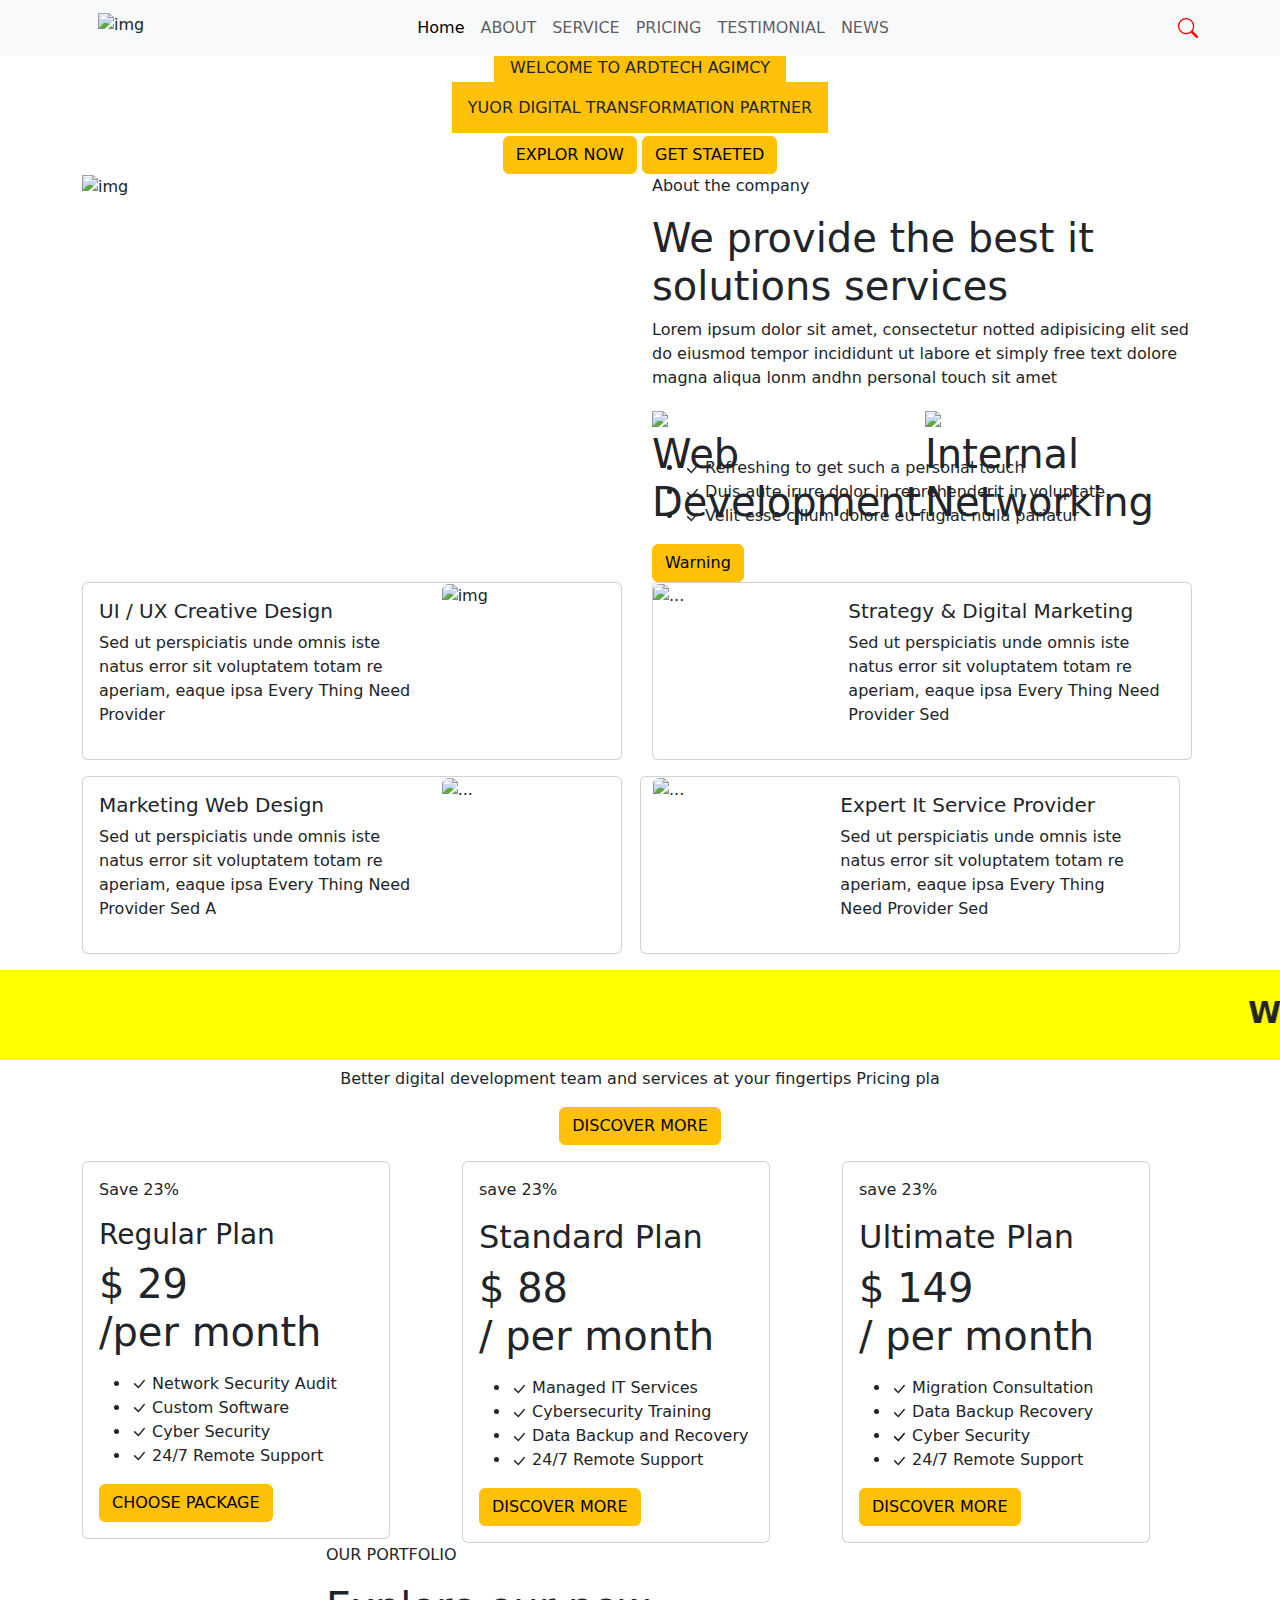
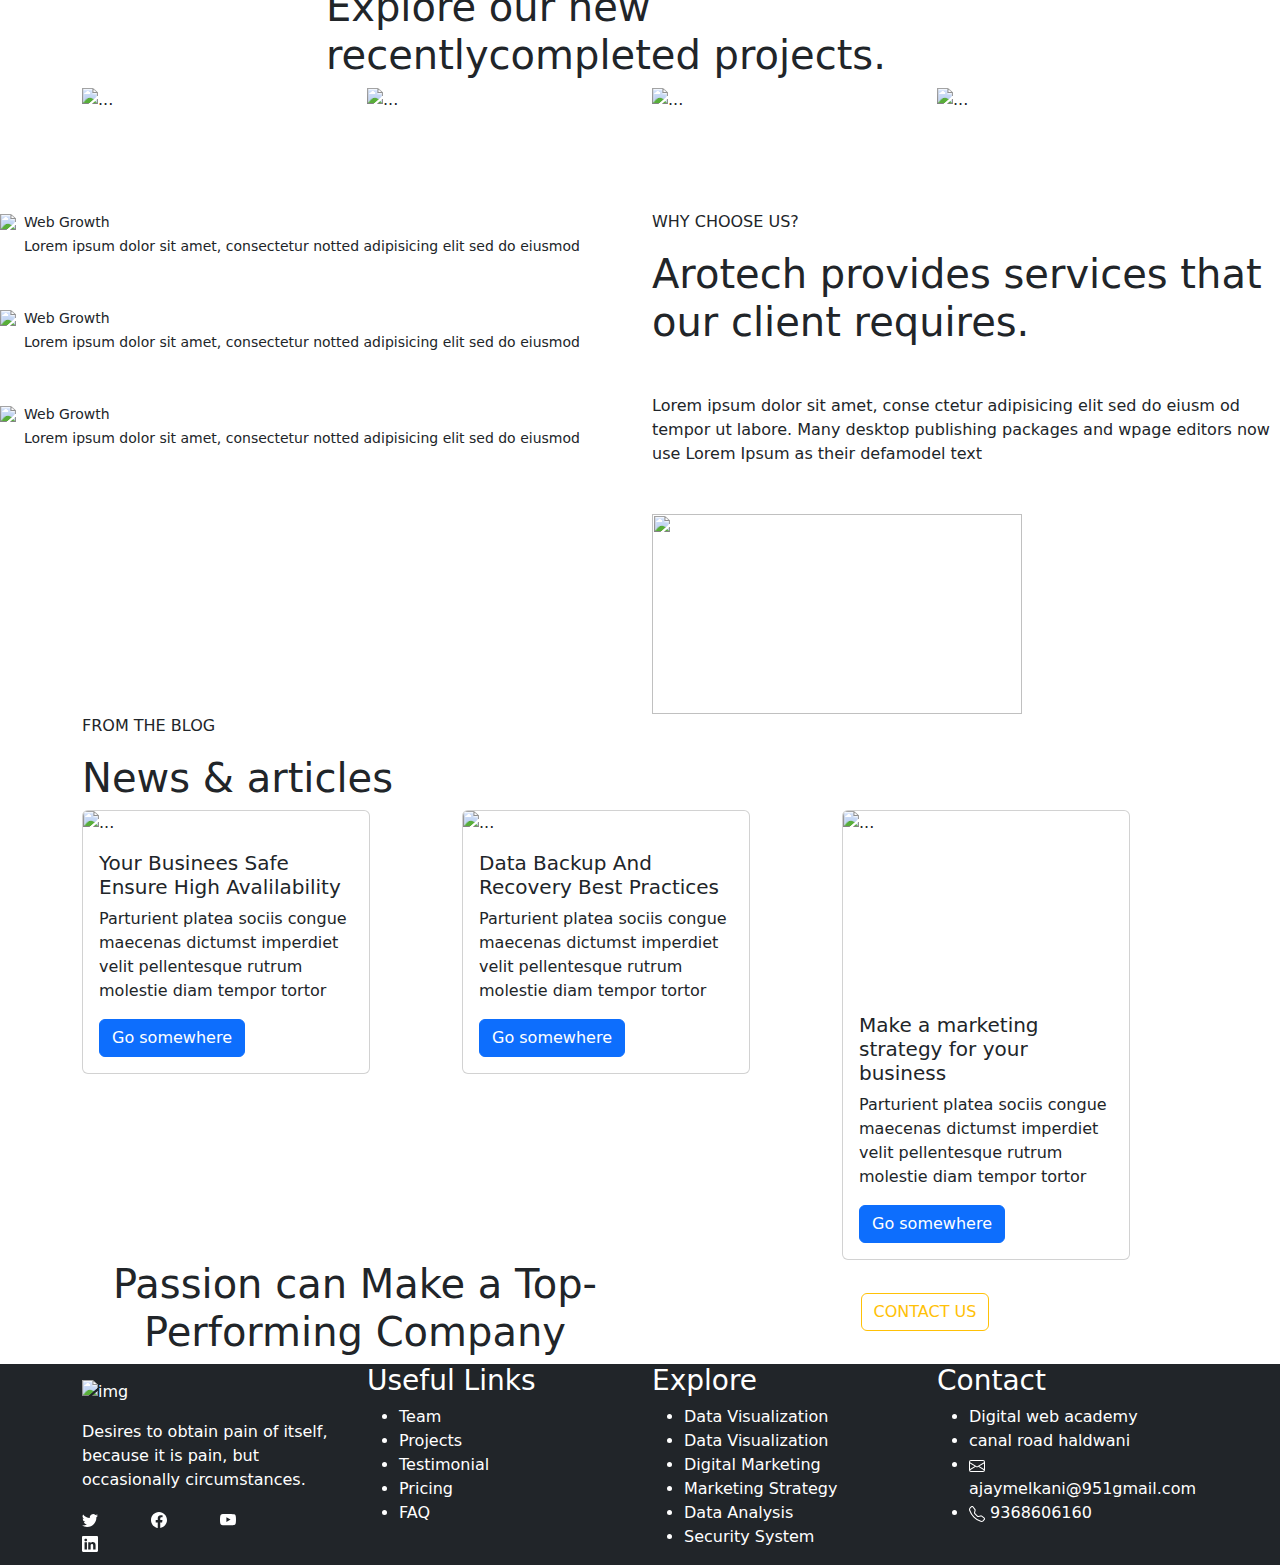
==== commit 739ce79a: "new update" ====
--- a/index.html
+++ b/index.html
@@ -17,7 +17,7 @@
     <nav class="navbar navbar-expand-lg bg-body-tertiary">
       <div class="container">
         <a class="navbar-brand" href="#"></a>
-        <img src="./images/01_logo-wide.png" alt="img" height="30" />
+        <img src="https://dev242.kodesolution.com/arotech/wp-content/uploads/2024/11/logo-wide.png" alt="img" height="30" />
         <button
           class="navbar-toggler"
           type="button"
@@ -95,7 +95,7 @@
       <div class="row justify-content-center">
         <div class="col-lg-6 col-sm-12 col-md-10">
           <img
-            src="./images/02_image5.png"
+            src="https://dev242.kodesolution.com/arotech/wp-content/uploads/2024/11/image5.png"
             alt="img"
             style="height: 600px;width: -webkit-fill-available;"
           />
@@ -195,7 +195,7 @@
               </div>
               <div class="col-md-4">
                 <img
-                  src="./images\14_slide5-1-550x550.jpg"
+                  src="https://dev242.kodesolution.com/arotech/wp-content/uploads/2024/11/slide5-1-550x550.jpg"
                   class="img-fluid rounded-start"
                   alt="img "
                   height="200"
@@ -209,7 +209,7 @@
             <div class="row g-0">
               <div class="col-md-4">
                 <img
-                  src="./images/15_bg11-550x550.jpg"
+                  src="https://dev242.kodesolution.com/arotech/wp-content/uploads/2024/11/bg11-550x550.jpg"
                   class="img-fluid rounded-start"
                   alt="..."
                 />
@@ -249,7 +249,7 @@
               </div>
               <div class="col-md-4">
                 <img
-                  src="./images\16_project1-550x550.jpg"
+                  src="https://dev242.kodesolution.com/arotech/wp-content/uploads/2021/03/project1-550x550.jpg"
                   class="img-fluid rounded-start"
                   alt="..."
                 />
@@ -261,7 +261,7 @@
           <div class="row g-0">
             <div class="col-md-4">
               <img
-                src="./images\17_bg1-550x550.jpg"
+                src="https://dev242.kodesolution.com/arotech/wp-content/uploads/2024/11/bg1-550x550.jpg"
                 class="img-fluid rounded-start"
                 alt="..."
               />
@@ -624,28 +624,28 @@
       <div class="row justify-content-center">
         <div class="col-lg-3 col-md-6 col-sm-12">
           <img
-            src="./images/34_news3-400x532.jpg"
+            src="https://dev242.kodesolution.com/arotech/wp-content/uploads/2023/01/news3-600x800.jpg"
             class="card-img-top"
             alt="..."
           />
         </div>
         <div class="col-lg-3 col-md-6 col-sm-12">
           <img
-            src="./images\35_service5-1-400x532.jpg"
+            src="https://dev242.kodesolution.com/arotech/wp-content/uploads/2021/06/service5-1-600x800.jpg"
             class="card-img-top"
             alt="..."
           />
         </div>
         <div class="col-lg-3 col-md-6 col-sm-12">
           <img
-            src="./images\36_project4-400x532.jpg"
+            src="https://dev242.kodesolution.com/arotech/wp-content/uploads/2021/03/project4-600x800.jpg"
             class="card-img-top"
             alt="..."
           />
         </div>
         <div class="col-lg-3 col-md-6 col-md-4">
           <img
-            src="./images\37_project3-400x532.jpg"
+            src="https://dev242.kodesolution.com/arotech/wp-content/uploads/2021/03/project3-600x800.jpg"
             class="card-img-top"
             alt="..."
           />
@@ -765,7 +765,7 @@
           editors now use Lorem Ipsum as their defamodel text
         </p>
 
-        <img src="./images\40_image-23-600x525.png" height="200 " width="370" />
+        <img src="https://dev242.kodesolution.com/arotech/wp-content/uploads/2024/11/image-23.png" height="200 " width="370" />
       </div>
     </div>
     <div class="container">
@@ -777,7 +777,7 @@
         <div class="col-lg-4 col-md-4 col-sm-12">
           <div class="card mr-5" style="width: 18rem">
             <img
-              src="./images\22_news-bg01-672x448.jpg"
+              src="https://dev242.kodesolution.com/arotech/wp-content/uploads/2024/11/image-23.png"
               class="card-img-top"
               alt="..."
             />
@@ -797,7 +797,7 @@
         <div class="col-lg-4 col-md-4 col-sm-12">
           <div class="card" style="width: 18rem">
             <img
-              src="./images\23_news2-672x448.jpg"
+              src="https://dev242.kodesolution.com/arotech/home-single-5/#header"
               class="card-img-top"
               alt="..."
             />
@@ -817,7 +817,7 @@
         <div class="col-lg-4 col-md-4 col-sm-12">
           <div class="card" style="width: 18rem; height: 450px">
             <img
-              src="./images\34_news3-400x532.jpg"
+              src="https://dev242.kodesolution.com/arotech/wp-content/uploads/2023/01/news3-672x448.jpg"
               height="200"
               class="card-img-top"
               alt="..."
@@ -853,7 +853,7 @@
         <div class="row text-white">
           <div class="col-lg-3">
             <img
-              src="./images\33_logo-wide-white.png"
+              src="https://dev242.kodesolution.com/arotech/wp-content/uploads/2024/11/logo-wide.png"
               alt="img"
               height="50"
               class="mt-3"
@@ -940,8 +940,8 @@
           <div class="col-lg-3">
             <h3>Contact</h3>
             <ul class="room">
-              <li>66 Road Broklyn Street, 600 New York,</li>
-              <li>USA</li>
+              <li>Digital web academy </li>
+              <li>canal road haldwani</li>
               <li>
                 <svg
                   xmlns="http://www.w3.org/2000/svg"
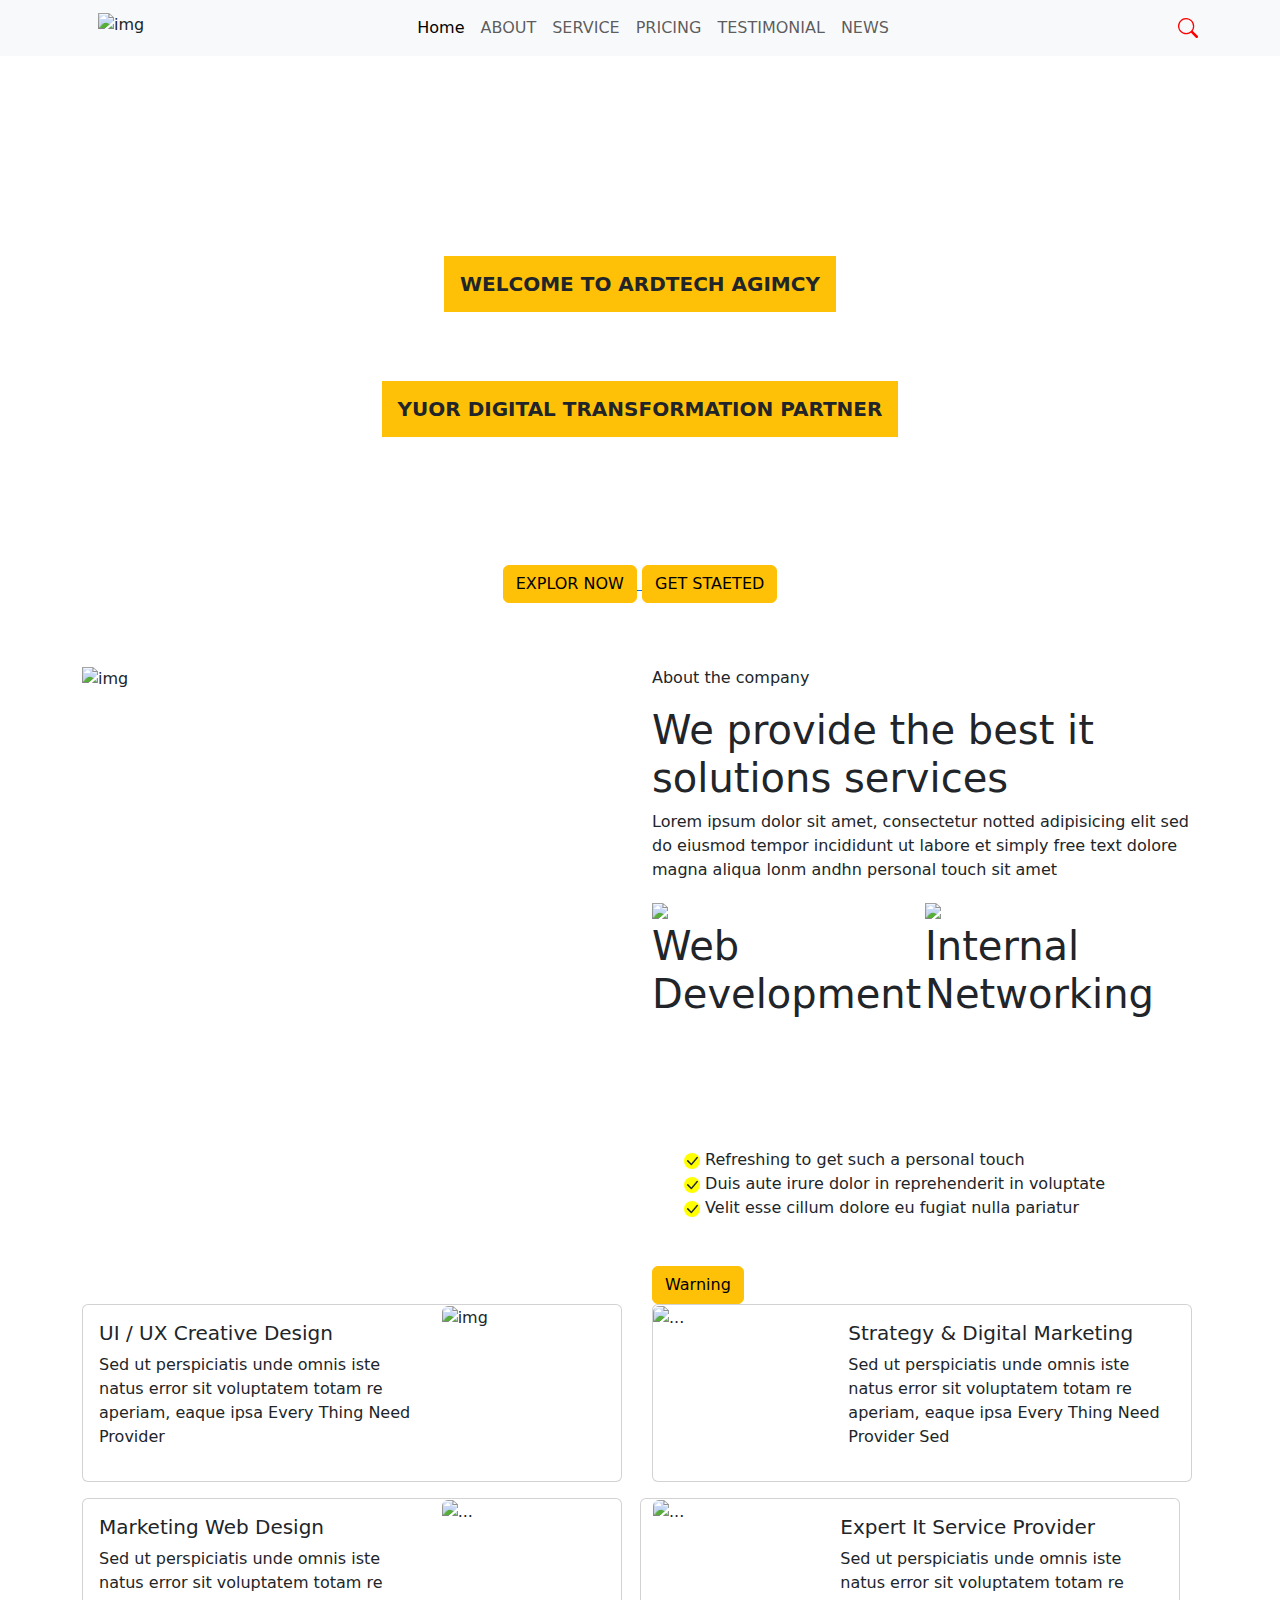
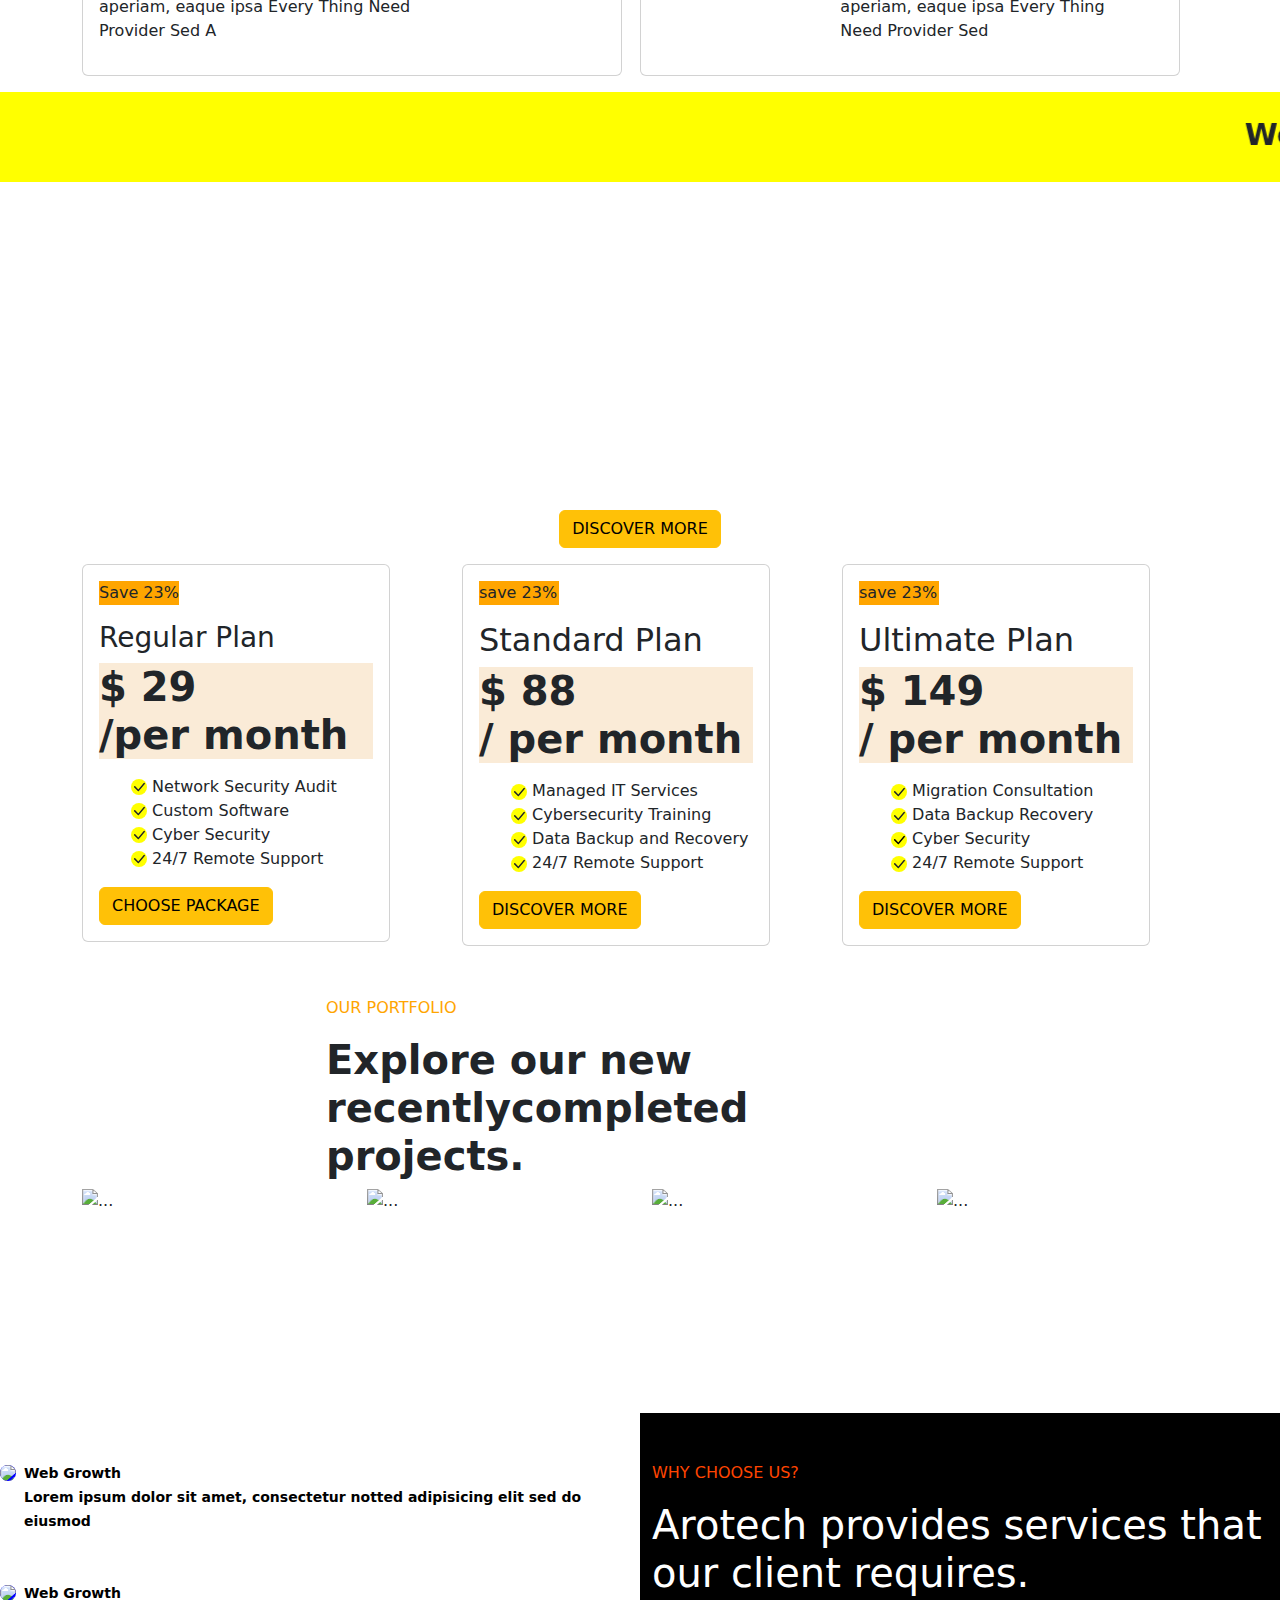
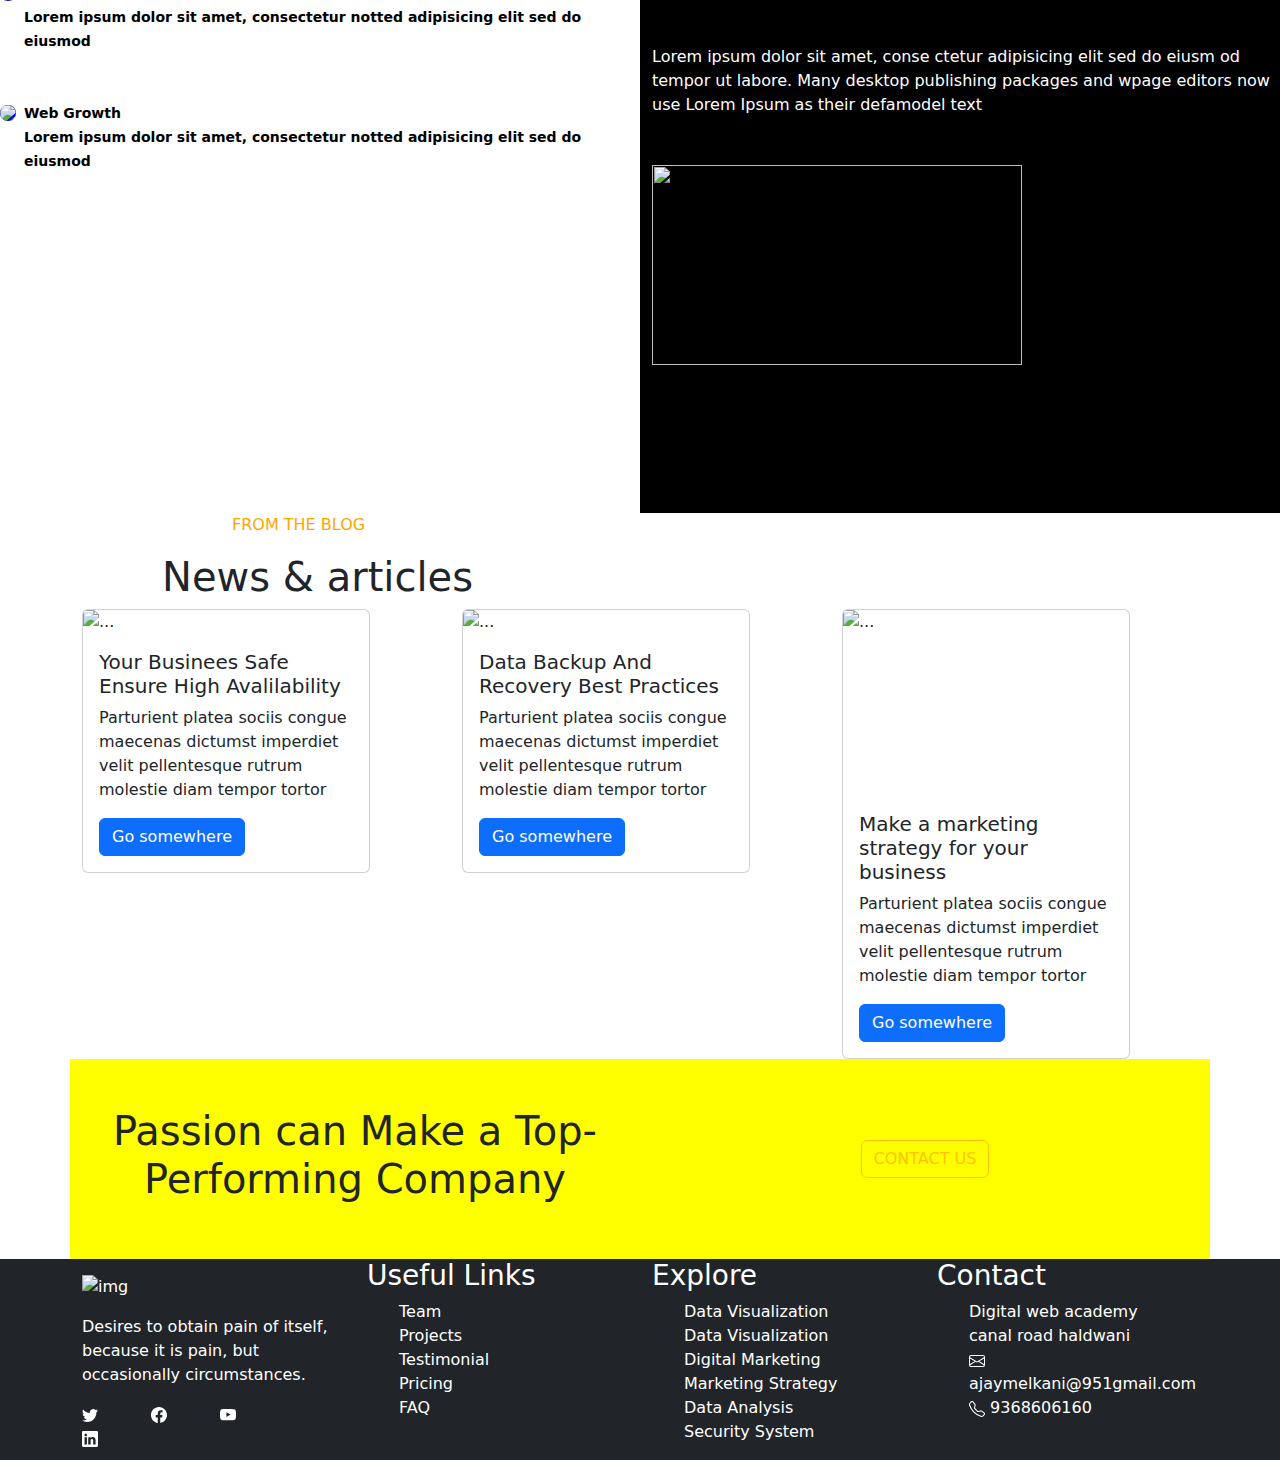
==== commit 93154ae8: "new update" ====
--- a/index.html
+++ b/index.html
@@ -17,7 +17,11 @@
     <nav class="navbar navbar-expand-lg bg-body-tertiary">
       <div class="container">
         <a class="navbar-brand" href="#"></a>
-        <img src="https://dev242.kodesolution.com/arotech/wp-content/uploads/2024/11/logo-wide.png" alt="img" height="30" />
+        <img
+          src="https://dev242.kodesolution.com/arotech/wp-content/uploads/2024/11/logo-wide.png"
+          alt="img"
+          height="30"
+        />
         <button
           class="navbar-toggler"
           type="button"
@@ -85,7 +89,9 @@
         </p>
       </div>
       <div class="col-lg-8 col-sm-12 col-md-8 text-center">
-        <button type="button" class="btn btn-warning">EXPLOR NOW</button>
+        <a href="./about.html">
+          <button type="button" class="btn btn-warning">EXPLOR NOW</button>
+        </a>
         <button type="button" class="btn btn-warning">GET STAETED</button>
       </div>
     </div>
@@ -97,7 +103,7 @@
           <img
             src="https://dev242.kodesolution.com/arotech/wp-content/uploads/2024/11/image5.png"
             alt="img"
-            style="height: 600px;width: -webkit-fill-available;"
+            style="height: 600px; width: -webkit-fill-available"
           />
         </div>
         <div class="col-lg-6 col-sm-12 col-md-10">
@@ -112,11 +118,15 @@
 
           <div style="display: flex; height: 50px; width: 100%">
             <div style="height: 30px; width: 50%">
-              <img src="./images\13_Logo.png" />
+              <img
+                src="https://dev242.kodesolution.com/arotech/wp-content/uploads/2024/10/Logo.png"
+              />
               <h1>Web Development</h1>
             </div>
             <div style="height: 40px; width: 50%">
-              <img src="./images\48_intro.png" />
+              <img
+                src="https://dev242.kodesolution.com/arotech/wp-content/uploads/2024/10/Logo.png"
+              />
               <h1>Internal Networking</h1>
             </div>
           </div>
@@ -310,7 +320,9 @@
             Pricing pla
           </span>
         </p>
-        <button type="button" class="btn btn-warning mb-3">DISCOVER MORE</button>
+        <button type="button" class="btn btn-warning mb-3">
+          DISCOVER MORE
+        </button>
       </div>
     </div>
     <div class="container justify-content-center">
@@ -765,7 +777,11 @@
           editors now use Lorem Ipsum as their defamodel text
         </p>
 
-        <img src="https://dev242.kodesolution.com/arotech/wp-content/uploads/2024/11/image-23.png" height="200 " width="370" />
+        <img
+          src="https://dev242.kodesolution.com/arotech/wp-content/uploads/2024/11/image-23.png"
+          height="200 "
+          width="370"
+        />
       </div>
     </div>
     <div class="container">
@@ -797,7 +813,7 @@
         <div class="col-lg-4 col-md-4 col-sm-12">
           <div class="card" style="width: 18rem">
             <img
-              src="https://dev242.kodesolution.com/arotech/home-single-5/#header"
+              src="https://dev242.kodesolution.com/arotech/wp-content/uploads/2023/01/news2-672x448.jpg"
               class="card-img-top"
               alt="..."
             />
@@ -940,7 +956,7 @@
           <div class="col-lg-3">
             <h3>Contact</h3>
             <ul class="room">
-              <li>Digital web academy </li>
+              <li>Digital web academy</li>
               <li>canal road haldwani</li>
               <li>
                 <svg
--- a/css/style.css
+++ b/css/style.css
@@ -0,0 +1,132 @@
+.banner {
+  background-image: url("https://dev242.kodesolution.com/arotech/wp-content/uploads/2024/11/image1.png");
+  background-size: cover;
+  background-position: top;
+  background-repeat: no-repeat;
+  height: 610px;
+  justify-content: center;
+}
+.welcome-text {
+  margin-top: 150px;
+  font-size: 20px;
+  font-weight: 700;
+}
+.ajay {
+  left: 600px;
+  font-size: 20px;
+  font-weight: 700;
+}
+.warning-text-column {
+  height: 150px;
+}
+.book {
+  padding-top: 30px;
+}
+.hello {
+  padding-top: 200px;
+  list-style: none;
+  padding-bottom: 30px;
+}
+.icon-style {
+  border-radius: 80px;
+  background-color: yellow;
+}
+.img-fluid {
+  border-radius: 0px;
+  height: 8px;
+}
+.banner2 {
+  background-image: url("https://dev242.kodesolution.com/arotech/wp-content/uploads/2024/11/image-9.png");
+  background-position: center;
+  background-size: cover;
+  height: auto;
+}
+.device {
+  margin-top: 80px;
+  font-size: 50px;
+  color: white;
+  font-weight: 700;
+}
+.btn btn-warning {
+  text-align: center;
+}
+.the {
+  list-style: none;
+}
+.GPS {
+  background-color: antiquewhite;
+  font-weight: 600;
+}
+.card-text2 {
+  background-color: orange;
+  width: 80px;
+}
+.world {
+  padding-top: 50px;
+  justify-content: center;
+  color: orange;
+}
+.pepar {
+  font-weight: 700;
+}
+.banner4 {
+  background-image: url("../images/09_Bg-2-1.png");
+  height: 200px;
+  background-position: center;
+  background-size: cover;
+  background-repeat: no-repeat;
+  align-items: center;
+}
+.banner6 {
+  background-image: url("https://dev242.kodesolution.com/arotech/wp-content/uploads/2023/01/bg6-1-1.jpg");
+  height: 700px;
+  background-position: center;
+  background-size: cover;
+}
+.right {
+  background-color: blue;
+  border-radius: 80px;
+}
+.small {
+  color: black;
+  font-weight: 700;
+}
+.hii {
+  background-color: black;
+}
+.hii2 {
+  color: white;
+}
+.hld {
+  color: orangered;
+}
+.old {
+  padding-left: 80px;
+}
+.olds {
+  color: orange;
+  margin-left: 150px;
+}
+
+.banner7 {
+  background-image: url("https://dev242.kodesolution.com/arotech/wp-content/uploads/2024/10/div3.png");
+  background-position: right;
+  background-size: contain;
+  background-repeat: no-repeat;
+  background-color: yellow;
+  height: 200px;
+}
+@media screen and (max-width: 1120px) {
+  .banner7 {
+    background-image: none;
+    background-color: yellow;
+    height: 200px;
+  }
+}
+.banner8{
+    background-color: black;
+    height: 400px;
+}
+.room{
+    list-style: none;
+}
